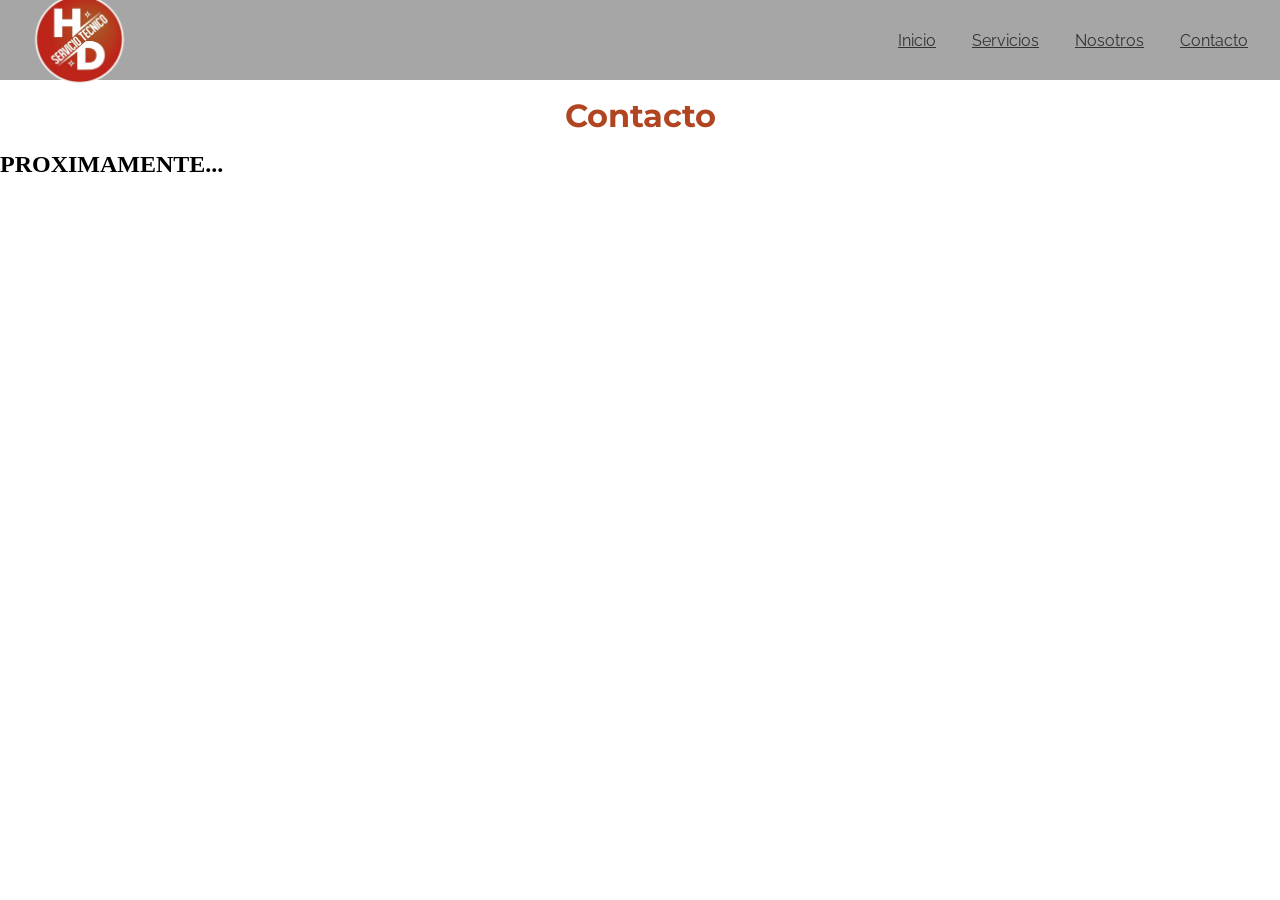
==== secciones/contacto.html @ c731b42d "diseño web HD SERVICIOS Lucas Peralta" ====
<!DOCTYPE html>
<html lang="en">
<head>
    <meta charset="UTF-8">
    <meta name="viewport" content="width=device-width, initial-scale=1.0">
    <link rel="stylesheet" href="../css/style.css">
    <link href="https://fonts.googleapis.com/css2?family=Raleway:ital,wght@0,100..900;1,100..900&display=swap" rel="stylesheet">
    <link href="https://fonts.googleapis.com/css2?family=Montserrat:ital,wght@0,100..900;1,100..900&display=swap" rel="stylesheet">
    <title>HD SERVICIOS</title>
</head>
<body>
    <nav class="navegacion">
    <div class="logo">
    <img src="../images/logo.png" alt="Logo">
    </div>
    <div class="links">
        <a class="item" href="index.html">Inicio</a>
        <a class="item" href="servicio.html">Servicios</a>
        <a class="item" href="nosotros.html">Nosotros</a>
        <a class="item" href="contacto.html">Contacto</a>
    </div>
</nav>
<h1 class="seccion-titulo">Contacto</h1>
<h2 class="seccion-subtitulo">PROXIMAMENTE...</h2>
</body>
</html>
---- css/style.css ----
* {
    margin: 0;
    padding: 0;
}
.navegacion {
    display: flex;
    justify-content: space-between;
    align-items: center;
    background-color: #a6a6a6;
    padding: 0 1rem;
    height: 5rem;
    font-family: 'Raleway', sans-serif;
}

.logo img {
    height: 100px;
    width: 100%;
    display: flex;
    align-items: center;
}

.navegacion .item {
    color: #333;
    padding: 1rem;
}

.navegacion .a {
        color: white;
        padding: 0 1rem;
        height: 100%;
        display: flex;
        align-items: center;
    }
.navegacion .item:hover {
    background-color: #ddd;
}
header {
    background-image: url('../images/hero.jpg');
    background-size: cover;
    background-position: center;
    height: 100vh;
    width: 100%;
    display: flex;
    flex-direction: column;
    justify-content: center;
    align-items: center;
}
.container {
    display: flex;
    flex-direction: column;
    gap: 1rem;
}

.tituloprincipal , .subtitulo {
    color: white;
    font-size: 3rem;
    text-shadow: 2px 2px 4px black opacity(0.5);
    text-align: center;
    background-color: #b14421;
    padding: 1rem;
}

.tituloprincipal {
    font-size: 3rem;
    font-weight: 700;
    font-family: "Montserrat", sans-serif;
}

.subtitulo {
    font-size: 1.5rem;
    font-weight: 400;
    font-family: "Montserrat", sans-serif;
}

.servicios-container {
    max-width: 1200px;
    margin: 3rem auto;
    padding: 0 1.5rem;
    font-family: 'Montserrat', sans-serif;
}

.seccion-titulo {
    text-align: center;
    font-size: 2.5rem;
    color: #333;
    margin-bottom: 2.5rem;
    font-weight: 700;
}

/* Contenedor general de la sección */
.seccion-servicios {
    background-color: #CCC; /* Color de fondo de la sección solicitado */
    padding: 1rem;          /* Espaciado interno de la sección */
    min-height: calc(100vh - 5rem); /* Opcional: Asegura que cubra la pantalla abajo del nav */
}

/* Título de la sección (Reutilizable para las demás páginas) */
.seccion-titulo {
    font-family: 'Montserrat', sans-serif;
    font-size: 2rem;        /* Tamaño 2rem */
    font-weight: 700;       /* Tipo negrita */
    margin: 1rem 0;         /* Espaciado exterior de 1rem (arriba y abajo) */
    text-align: center;
    color: #b14421;         /* Mantiene el color característico de tu cabecera */
}

/* Contenedor Flexbox para alinear y volver responsivas las cards */
.cards-container {
    display: flex;
    justify-content: center; /* Centra las cards horizontalmente */
    gap: 1rem;               /* Distancia entre cada una de las cards de 1rem */
    flex-wrap: wrap;         /* Hace que se apilen en móviles/tablets (Responsivo) */
    padding: 1rem 0;
}

/* Estructura individual de cada Card */
.card-item {
    background-color: #fff;  /* Color de fondo blanco (#fff) */
    width: 300px;            /* Ancho estricto de 300px */
    padding-bottom: 1rem;    /* Espaciado interno inferior de 1rem */
    text-align: center;
    cursor: pointer;         /* Puntero del mouse de tipo "Pointer" al pasar por encima */
    
    /* Pequeño detalle de diseño opcional para prolijidad escolar */
    box-sizing: border-box;
    display: flex;
    flex-direction: column;
    overflow: hidden; 
    transition: background-color 0.2s ease; /* Transición suave para el cambio de color */
}

/* Imagen principal dentro de la card */
.card-img {
    width: 100%;             /* Ancho del 100% */
    height: 200px;           /* Alto de 200px */
    margin: 0;               /* Sin márgenes */
    object-fit: cover;       /* Requerimiento: Mantiene la proporción recortando armónicamente */
    object-position: center; /* Requerimiento: Centra el enfoque de la imagen */
}

/* Contenedor del texto para controlar los paddings correctamente */
.card-body {
    padding: 0 1rem;         /* Alineación interna lateral para que el texto no toque los bordes */
}

/* Título interno de cada card */
.card-item h3 {
    font-family: 'Montserrat', sans-serif;
    font-size: 24px;         /* Tamaño de fuente de 24px */
    font-weight: 700;
    padding: 1rem 0;         /* Espaciado interno superior e inferior de 1rem */
    color: #000;
}

/* Detalle o descripción de cada card */
.card-item p {
    font-family: 'Montserrat', sans-serif;
    font-size: 18px;         /* Tamaño de fuente de 18px */
    padding: 1rem 0;         /* Mismos espaciados internos (superior e inferior de 1rem) que el título */
    color: #333;
    line-height: 1.4;
}

/* Comportamiento al pasar el mouse por encima (Hover) */
.card-item:hover {
    background-color: #F0F0F0; /* Cambia el color de fondo a: #F0F0F0 */
}
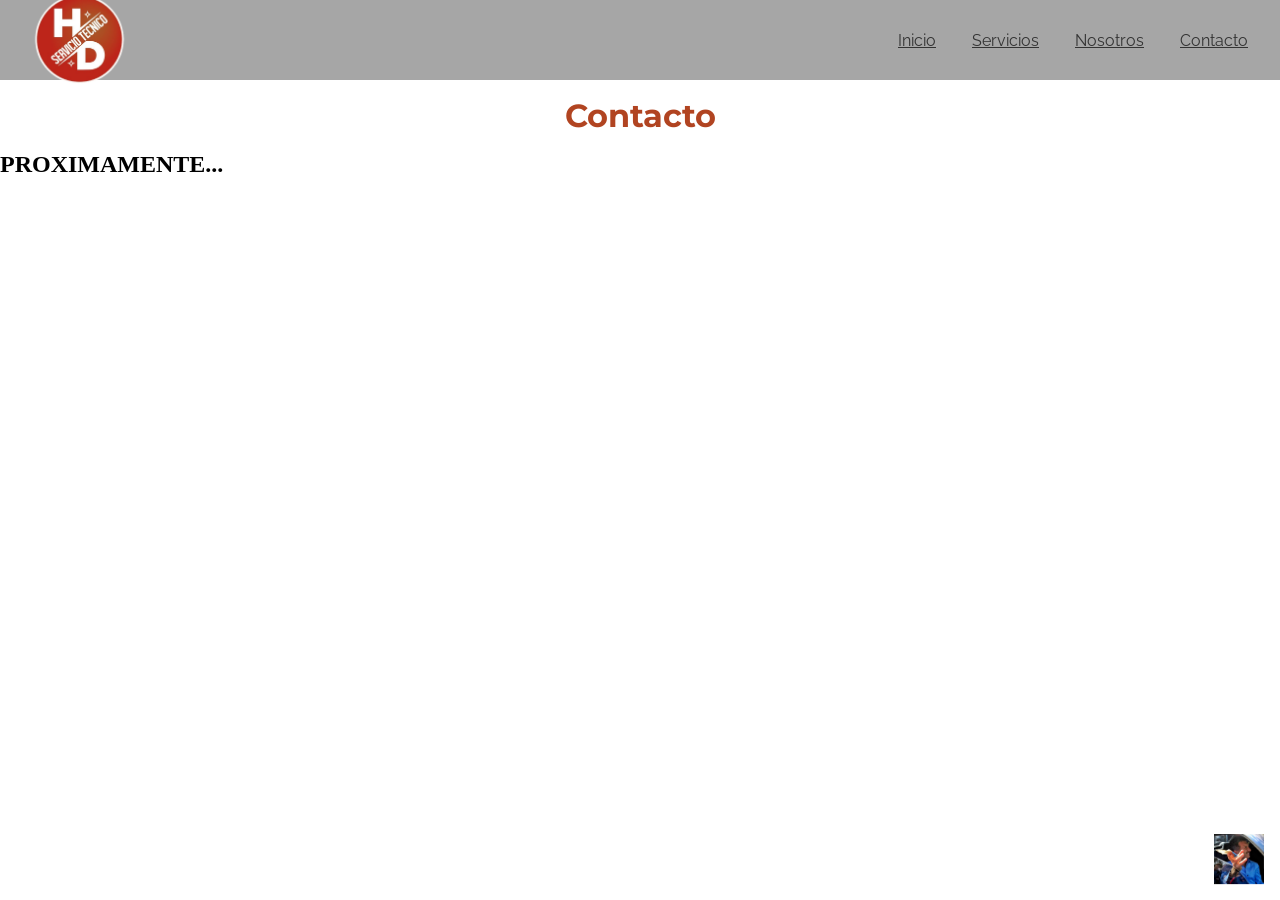
==== commit 6f0dcb72: "actualización grande en todos los archivos .html y style.css para agregar la seccion nosotros, tambi" ====
--- a/secciones/contacto.html
+++ b/secciones/contacto.html
@@ -23,4 +23,9 @@
 <h1 class="seccion-titulo">Contacto</h1>
 <h2 class="seccion-subtitulo">PROXIMAMENTE...</h2>
 </body>
+
+<a href="https://www.youtube.com/watch?v=TrE0LRjIYQY&list=PPSV" class="whatsapp-flotante" target="_blank">
+    <img src="../images/placeholder.jpeg" alt="Chat de WhatsApp">
+</a>
+
 </html>
--- a/css/style.css
+++ b/css/style.css
@@ -10,6 +10,8 @@
     padding: 0 1rem;
     height: 5rem;
     font-family: 'Raleway', sans-serif;
+    position: sticky;
+    top: 0;
 }
 
 .logo img {
@@ -87,81 +89,145 @@
     font-weight: 700;
 }
 
-/* Contenedor general de la sección */
+
 .seccion-servicios {
-    background-color: #CCC; /* Color de fondo de la sección solicitado */
-    padding: 1rem;          /* Espaciado interno de la sección */
-    min-height: calc(100vh - 5rem); /* Opcional: Asegura que cubra la pantalla abajo del nav */
-}
-
-/* Título de la sección (Reutilizable para las demás páginas) */
+    background-color: #CCC; 
+    padding: 1rem;          
+}
+
 .seccion-titulo {
     font-family: 'Montserrat', sans-serif;
-    font-size: 2rem;        /* Tamaño 2rem */
-    font-weight: 700;       /* Tipo negrita */
-    margin: 1rem 0;         /* Espaciado exterior de 1rem (arriba y abajo) */
-    text-align: center;
-    color: #b14421;         /* Mantiene el color característico de tu cabecera */
-}
-
-/* Contenedor Flexbox para alinear y volver responsivas las cards */
+    font-size: 2rem;        
+    font-weight: 700;       
+    margin: 1rem 0;         
+    text-align: center;
+    color: #b14421;         
+}
+
 .cards-container {
     display: flex;
-    justify-content: center; /* Centra las cards horizontalmente */
-    gap: 1rem;               /* Distancia entre cada una de las cards de 1rem */
-    flex-wrap: wrap;         /* Hace que se apilen en móviles/tablets (Responsivo) */
+    justify-content: center; 
+    gap: 1rem;               
+    flex-wrap: wrap;         
     padding: 1rem 0;
 }
 
-/* Estructura individual de cada Card */
+
 .card-item {
-    background-color: #fff;  /* Color de fondo blanco (#fff) */
-    width: 300px;            /* Ancho estricto de 300px */
-    padding-bottom: 1rem;    /* Espaciado interno inferior de 1rem */
-    text-align: center;
-    cursor: pointer;         /* Puntero del mouse de tipo "Pointer" al pasar por encima */
-    
-    /* Pequeño detalle de diseño opcional para prolijidad escolar */
+    background-color: #fff;  
+    width: 300px;            
+    padding-bottom: 1rem;    
+    text-align: center;
+    cursor: pointer;         
+}
+
+.card-img {
+    width: 100%;       
+    height: 200px;    
+    margin: 0;       
+    object-fit: cover;       
+    object-position: center; 
+}
+
+
+.card-body {
+    padding: 0 1rem;         
+}
+
+.card-item h3 {
+    font-family: 'Montserrat', sans-serif;
+    font-size: 24px;        
+    font-weight: 700;
+    padding: 1rem 0;         
+    color: #000;
+}
+
+.card-item p {
+    font-family: 'Montserrat', sans-serif;
+    font-size: 18px;
+    padding: 1rem 0;         
+    color: #333;
+    line-height: 1.4;
+}
+
+.card-item:hover {
+    background-color: #F0F0F0;
+}
+
+.seccion-nosotros {
+    font-family: 'Montserrat', sans-serif;
+    max-width: 1200px;
+    margin: 2rem auto;
+    padding: 0rem 1rem;
+}
+
+.fila-nosotros {
+    display: flex;
+    justify-content: center;
+    gap: 1.5rem;
+    margin-bottom: 3rem;
+}
+
+.bloque-informativo, .imagen-nosotros {
+    width: 40%;
+}
+
+.imagen-nosotros {
+    object-fit: cover;
+    height: 400px;
+    border-radius: 4px;
+}
+
+.bloque-informativo {
+    display: flex;
+    flex-direction: column;
+    justify-content: center;
+    align-items: center;
+    text-align: center;
+    gap: 1rem;
+    height: 400px;
+}
+
+.bloque-informativo h3 {
+    color: #000;
+    font-size: 20px;
+    text-transform: uppercase;
+}
+
+.bloque-informativo p {
+    color: #333;
+    font-size: 18px;
+}
+
+.boton-nosotros {
+    background-color: transparent;
+    width: 200px;
+    padding: 1rem;
+    border: 2px solid #000;
+    text-decoration: none;
+    color: #000;
+    font-weight: bold;
     box-sizing: border-box;
-    display: flex;
-    flex-direction: column;
-    overflow: hidden; 
-    transition: background-color 0.2s ease; /* Transición suave para el cambio de color */
-}
-
-/* Imagen principal dentro de la card */
-.card-img {
-    width: 100%;             /* Ancho del 100% */
-    height: 200px;           /* Alto de 200px */
-    margin: 0;               /* Sin márgenes */
-    object-fit: cover;       /* Requerimiento: Mantiene la proporción recortando armónicamente */
-    object-position: center; /* Requerimiento: Centra el enfoque de la imagen */
-}
-
-/* Contenedor del texto para controlar los paddings correctamente */
-.card-body {
-    padding: 0 1rem;         /* Alineación interna lateral para que el texto no toque los bordes */
-}
-
-/* Título interno de cada card */
-.card-item h3 {
-    font-family: 'Montserrat', sans-serif;
-    font-size: 24px;         /* Tamaño de fuente de 24px */
-    font-weight: 700;
-    padding: 1rem 0;         /* Espaciado interno superior e inferior de 1rem */
-    color: #000;
-}
-
-/* Detalle o descripción de cada card */
-.card-item p {
-    font-family: 'Montserrat', sans-serif;
-    font-size: 18px;         /* Tamaño de fuente de 18px */
-    padding: 1rem 0;         /* Mismos espaciados internos (superior e inferior de 1rem) que el título */
-    color: #333;
-    line-height: 1.4;
-}
-
-/* Comportamiento al pasar el mouse por encima (Hover) */
-.card-item:hover {
-    background-color: #F0F0F0; /* Cambia el color de fondo a: #F0F0F0 */
+    transition: all 0.3s ease;
+}
+
+.boton-nosotros:hover {
+    color: #b14421;
+    border-color: #b14421;
+    cursor: pointer;
+    box-shadow: 2px 2px 4px #CCC;
+}
+
+.whatsapp-flotante {
+    position: fixed;
+    bottom: 1rem;
+    right: 1rem;
+    width: 50px;
+    height: 50px;
+}
+
+.whatsapp-flotante img {
+    width: 100%;
+    height: 100%;
+    object-fit: contain;
 }
